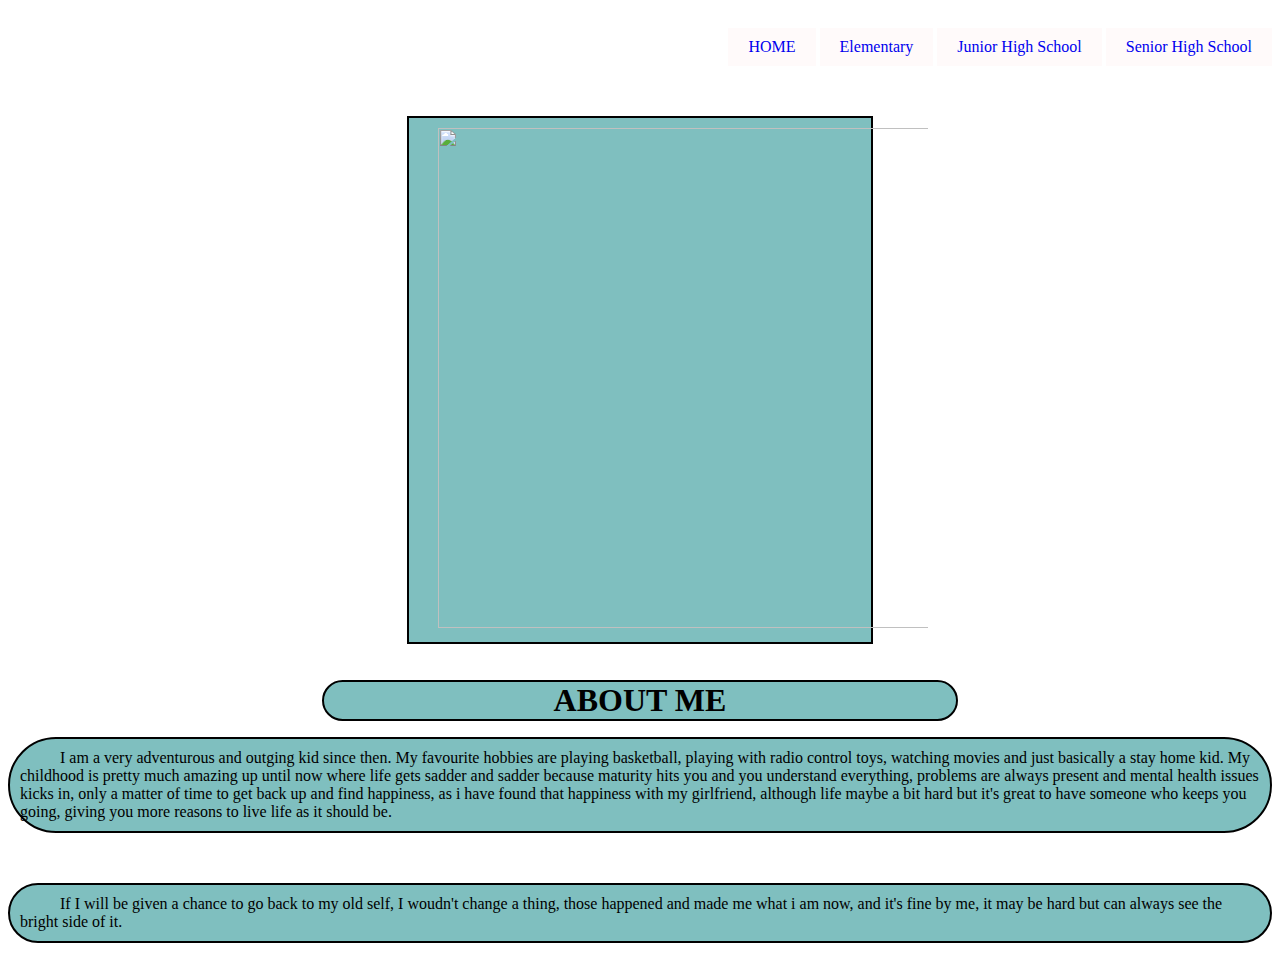
==== index.html @ 82637810 "Add files via upload" ====
<!DOCTYPE html>
<!DOCTYPE html>
<html>
<head>
	<meta charset="utf-8">
	<meta name="viewport" content="width=device-width, initial-scale=1">
	<link rel="stylesheet" type="text/css" href="stylesheet.css">
	<link rel="icon" type="logo/icon" href="image/favicon.ico">
	<title>Midterm</title>
</head>
<body id="mango">
	<nav>
		<a href="index.html">HOME</a>
		<a href="ELEMENTARY.html">Elementary</a>
		<a href="JUNIORHIGH.html">Junior High School</a>
		<a href="SENIORHIGH.html">Senior High School</a>
	</nav>
	<br><br><br><br><br><br>
	<div class="me"><img src="https://scontent.fcgy2-2.fna.fbcdn.net/v/t31.18172-8/15995230_10202463012374328_8473178623868187420_o.jpg?_nc_cat=110&ccb=1-7&_nc_sid=cdbe9c&_nc_eui2=AeHXIa-sRDxfFtF85xZ5j37dYU-tUl-HLyZhT61SX4cvJtfC2TrA8FKsBCajKVN8Jp-Po9e9b6FwmenYnBOGMBj_&_nc_ohc=DJcCfPkoSIYAX-ZGxAk&_nc_ht=scontent.fcgy2-2.fna&oh=00_AfDKqdD2QFJWEOzmAFi8v_UtkrY8p1g7Pxxnbq-gJHgxQQ&oe=638EBA98" height="500" width="500"></div></div><br><br>
	
		<h1> ABOUT ME </h1>
		<p id="p4"> &nbsp &nbsp &nbsp &nbsp &nbsp I am a very adventurous and outging kid since then. My favourite hobbies are playing basketball, playing with radio control toys, watching movies and just basically a stay home kid. My childhood is pretty much amazing up until now where life gets sadder and sadder because maturity hits you and you understand everything, problems are always present and mental health issues kicks in, only a matter of time to get back up and find happiness, as i have found that happiness with my girlfriend, although life maybe a bit hard but it's great to have someone who keeps you going, giving you more reasons to live life as it should be.</p><br>

		<p id="p4"> &nbsp &nbsp &nbsp &nbsp &nbsp If I will be given a chance to go back to my old self, I woudn't change a thing, those happened and made me what i am now, and it's fine by me, it may be hard but can always see the bright side of it. </p>
</body>
</html>
---- stylesheet.css ----
#mango {
	background-image: url(https://pics.freeartbackgrounds.com/fullhd/Beautiful_Sunset_Background-1366.jpg);
	background-repeat: no-repeat;
	background-attachment: fixed;
	background-size: 100%
}
nav {
	float: right;
	list-style: none;
	margin-top: 20px;
}
nav a {
	display: inline-block;
}
nav a{
	font-family: bold;
	text-decoration: none;
	color: solid black;
	padding: 10px 20px;
	border: 1px solid groove;
	transition: 0.6s ease;
}
nav a:hover {
	background-color: snow;
	color: #000;
}
div.me {
	text-indent: 2%;
	margin: auto;
  	width: 35%;
  	height: 20%;
 	border: 2px solid black;
  	background-color: rgb(0, 128, 128, .5);
  	padding: 10px;
}
h1 {
	margin: auto;
	text-align: center;
	border-radius: 100px;
	border: 2px solid black;
	background-color: rgb(0, 128, 128, .5);
	width: 50%;
}	
#p4 {
	font-family: verdana;
	border-radius: 50px;
	border: 2px solid black;
	background-color: rgb(0, 128, 128, .5);
 	padding: 10px;
}
#apple {
	background-image: url(https://www.designyourway.net/blog/wp-content/uploads/2020/04/1Sunset-Background-A-digital-design.jpg);
	background-repeat: no-repeat;
	background-attachment: fixed;
	background-size: 100%
}
nav {
	float: right;
	list-style: none;
	margin-top: 20px;
}
nav a {
	display: inline-block;
}
nav a {
	font-family: bold;
	text-decoration: none;
	color: solid black;
	padding: 10px 20px;
	border: 1px solid groove;
	transition: 0.6s ease;
}
nav a:hover {
	background-color: snow;
	color: #000;
}
div.Elem {
	text-indent: 2%;
	margin: auto;
  	width: 35%;
  	height: 20%;
 	border: 2px solid black;
  	background-color: rgb(0, 128, 128, .5);
  	padding: 10px;
}
h1 {
	margin: auto;
	text-align: center;
	border-radius: 100px;
	border: 2px solid black;
	background-color: rgb(0, 128, 128, .5);
	width: 50%;
}	
#p1 {
	font-family: verdana;
	border-radius: 50px;
	border: 2px solid black;
	background-color: rgb(0, 128, 128, .5);
 	padding: 10px;
}
#orange {
	background-image: url(https://i.pinimg.com/originals/56/38/03/5638036e2d7e2a5c5eb0165fec7f53f0.jpg);
	background-repeat: no-repeat;
	background-attachment: fixed;
	background-size: 100%
}
nav {
	float: right;
	list-style: none;
	margin-top: 20px;
}
nav a {
	display: inline-block;
}
nav a {
	font-family: bold;
	text-decoration: none;
	color: solid black;
	padding: 10px 20px;
	border: 1px solid groove;
	transition: 0.6s ease;
}
nav a:hover {
	background-color: snow;
	color: #000;
}
div.JHS {
	text-indent: 2%;
	margin: auto;
  	width: 35%;
  	height: 20%;
 	border: 2px solid black;
  	background-color: rgb(0, 128, 128, .5);
  	padding: 10px;
}
h1 {
	margin: auto;
	text-align: center;
	border-radius: 100px;
	border: 2px solid black;
	background-color: rgb(0, 128, 128, .5);
	width: 50%;
}
#p2 {
	font-family: verdana;
	border-radius: 50px;
	border: 2px solid black;
	background-color: rgb(0, 128, 128, .5);
 	padding: 10px;6
}
#grapes {
	background-image: url(https://i.pinimg.com/originals/bb/57/97/bb5797b606db8dd08ffab7ed845f0c8e.jpg);
	background-repeat: no-repeat;
	background-attachment: fixed;
	background-size: 100%
}
nav {
	float: right;
	list-style: none;
	margin-top: 20px;
}
nav a {
	display: inline-block;
}
nav a {
	font-family: bold;
	text-decoration: none;
	color: solid black;
	padding: 10px 20px;
	border: 1px solid groove;
	transition: 0.6s ease;
	background-color: snow;
}
nav a:hover {
	background-color: snow;
	color: #000;
}
div.SHS {
	text-indent: 2%;
	margin: auto;
  	width: 35%;
  	height: 20%;
 	border: 2px solid black;
  	background-color: rgb(0, 128, 128, .5);
  	padding: 10px;
}
h1 {
	margin: auto;
	text-align: center;
	border-radius: 100px;
	border: 2px solid black;
	background-color: rgb(0, 128, 128, .5);
	width: 50%;
}	
#p3 {
	font-family: verdana;
	border-radius: 50px;
	border: 2px solid black;
	background-color: rgb(0, 128, 128, .5);
 	padding: 10px;
}
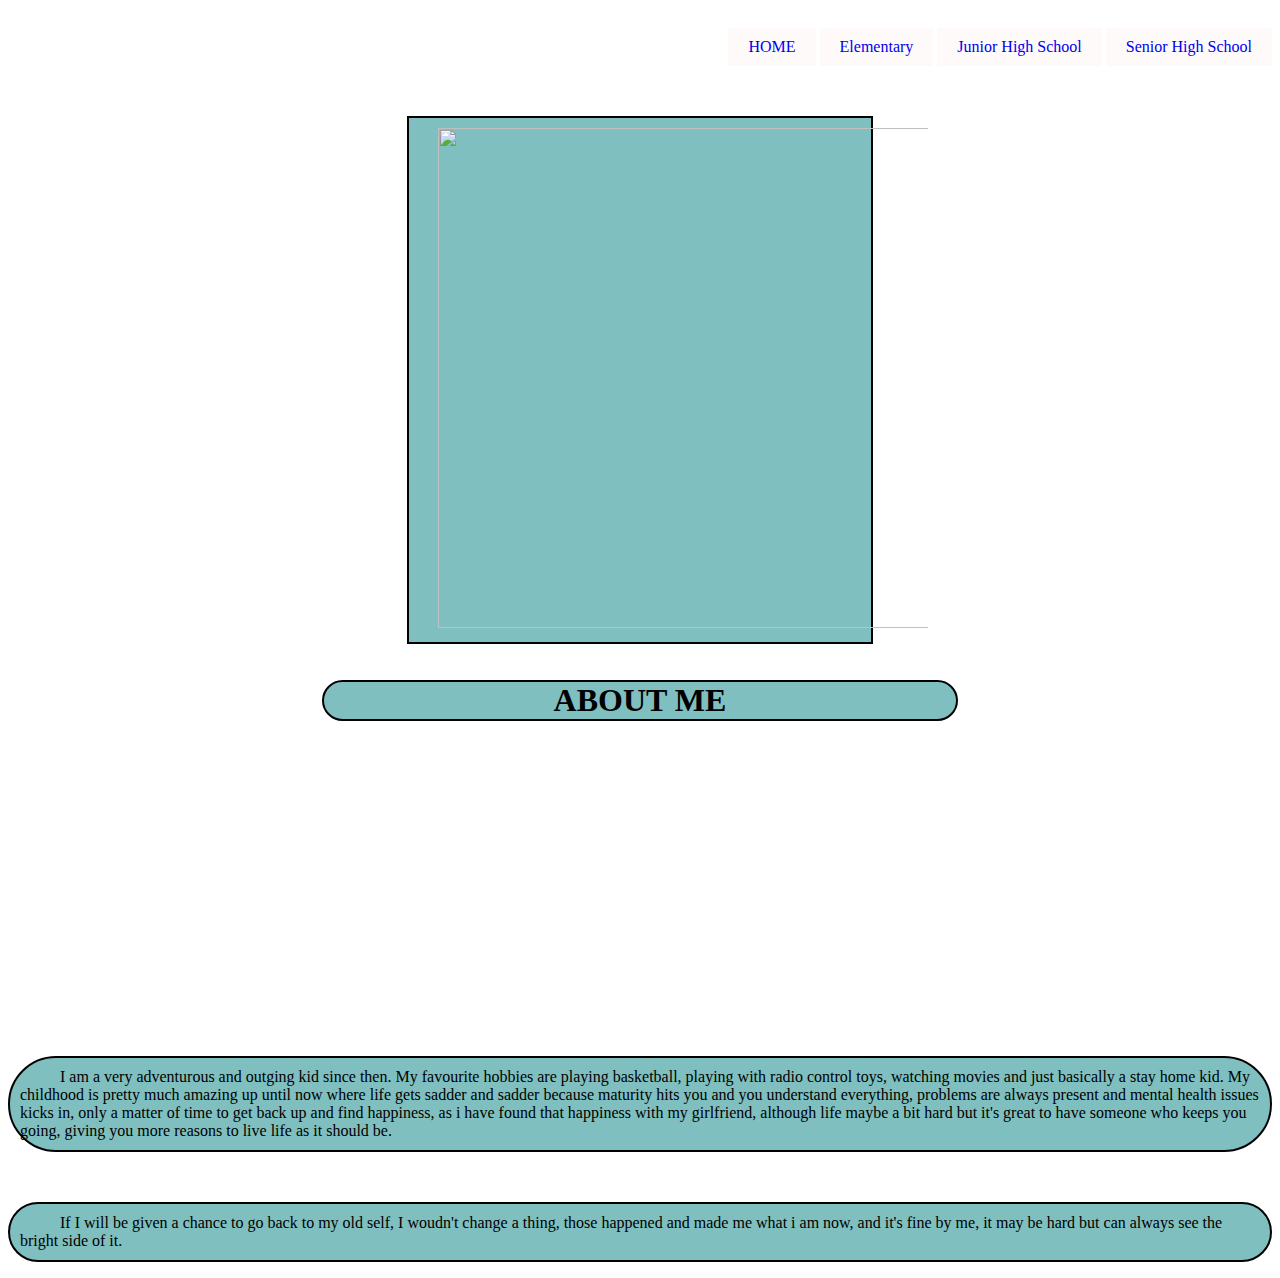
==== commit 9f38a740: "Update index.html" ====
--- a/index.html
+++ b/index.html
@@ -19,8 +19,9 @@
 	<div class="me"><img src="https://scontent.fcgy2-2.fna.fbcdn.net/v/t31.18172-8/15995230_10202463012374328_8473178623868187420_o.jpg?_nc_cat=110&ccb=1-7&_nc_sid=cdbe9c&_nc_eui2=AeHXIa-sRDxfFtF85xZ5j37dYU-tUl-HLyZhT61SX4cvJtfC2TrA8FKsBCajKVN8Jp-Po9e9b6FwmenYnBOGMBj_&_nc_ohc=DJcCfPkoSIYAX-ZGxAk&_nc_ht=scontent.fcgy2-2.fna&oh=00_AfDKqdD2QFJWEOzmAFi8v_UtkrY8p1g7Pxxnbq-gJHgxQQ&oe=638EBA98" height="500" width="500"></div></div><br><br>
 	
 		<h1> ABOUT ME </h1>
+	<center><iframe width="560" height="315" src="https://www.youtube.com/embed/s4Kk4UYpJ9s" title="YouTube video player" frameborder="0" allow="accelerometer; autoplay; clipboard-write; encrypted-media; gyroscope; picture-in-picture" allowfullscreen></iframe></center>
 		<p id="p4"> &nbsp &nbsp &nbsp &nbsp &nbsp I am a very adventurous and outging kid since then. My favourite hobbies are playing basketball, playing with radio control toys, watching movies and just basically a stay home kid. My childhood is pretty much amazing up until now where life gets sadder and sadder because maturity hits you and you understand everything, problems are always present and mental health issues kicks in, only a matter of time to get back up and find happiness, as i have found that happiness with my girlfriend, although life maybe a bit hard but it's great to have someone who keeps you going, giving you more reasons to live life as it should be.</p><br>
 
 		<p id="p4"> &nbsp &nbsp &nbsp &nbsp &nbsp If I will be given a chance to go back to my old self, I woudn't change a thing, those happened and made me what i am now, and it's fine by me, it may be hard but can always see the bright side of it. </p>
 </body>
-</html>+</html>
